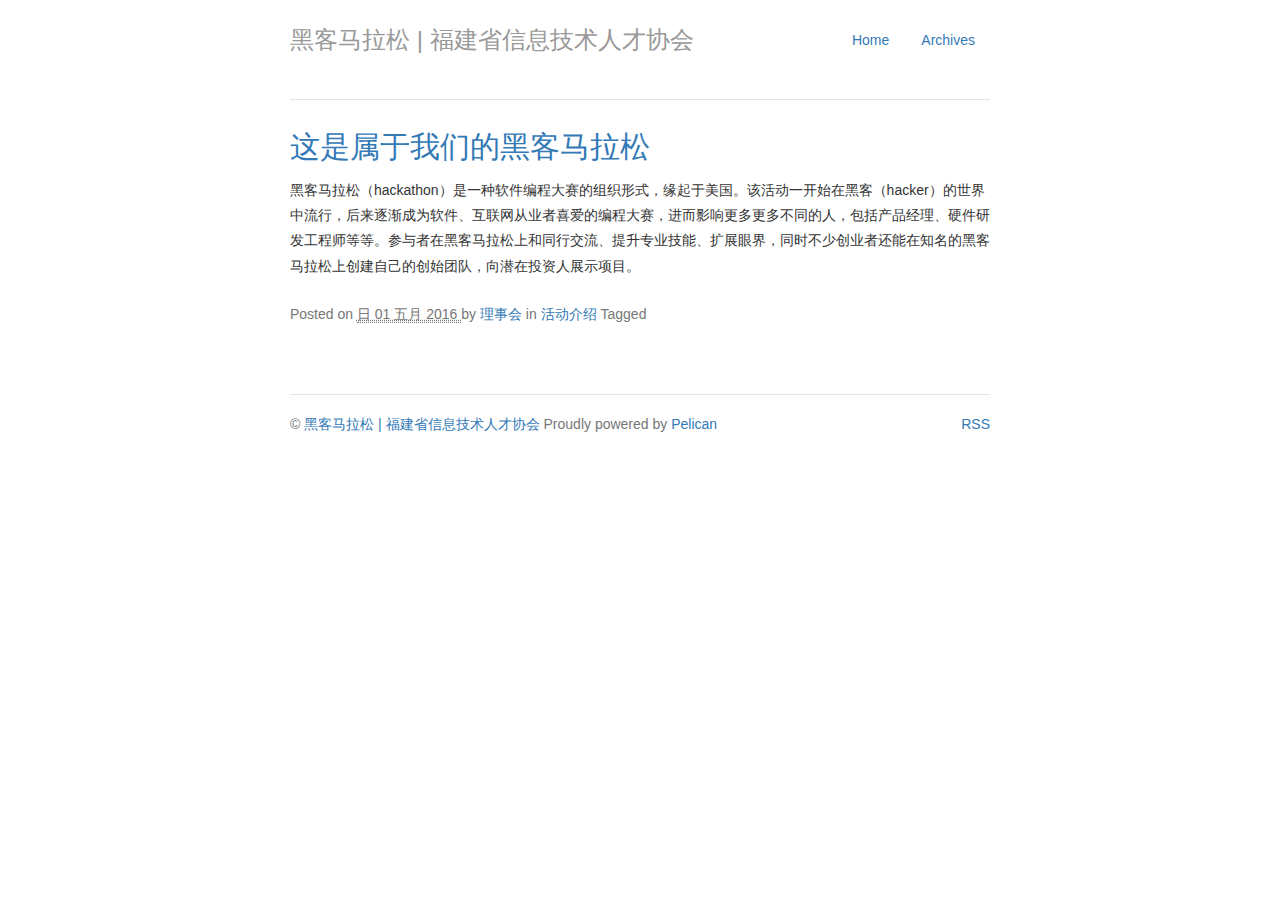
==== about-hackathon.html @ 1e725ade "Update documentation" ====
<!DOCTYPE html>
<html>
    <head>
        <title>这是属于我们的黑客马拉松 - 黑客马拉松 | 福建省信息技术人才协会</title>
        <meta charset="utf-8" />
        <link href="//netdna.bootstrapcdn.com/bootstrap/3.0.0/css/bootstrap.min.css" rel="stylesheet" />
        <link href="/theme/static/css/style.css" rel="stylesheet" />
        <meta name="viewport" content="width=device-width, initial-scale=1, maximum-scale=1">
    </head>

    <body id="index" class="archive">
        <div class="container">
            <div class="header">
                <ul class="nav nav-pills pull-right">
                    <li class=""><a href="">Home</a></li>
                    <li><a href="/archives.html">Archives</a></li>
                </ul>
                <h3 class="text-muted"><a href="">黑客马拉松 | 福建省信息技术人才协会</a></h3>
				<h2 class="text-muted"></h2>
             </div>
<section id="content" class="article content">
  <header>
    <h2 class="entry-title">
      <a href="/about-hackathon.html" rel="bookmark"
         title="Permalink to 这是属于我们的黑客马拉松">这是属于我们的黑客马拉松</a></h2>
 
  </header>
  
     
  <div class="entry-content">
    <p>黑客马拉松（hackathon）是一种软件编程大赛的组织形式，缘起于美国。该活动一开始在黑客（hacker）的世界中流行，后来逐渐成为软件、互联网从业者喜爱的编程大赛，进而影响更多更多不同的人，包括产品经理、硬件研发工程师等等。参与者在黑客马拉松上和同行交流、提升专业技能、扩展眼界，同时不少创业者还能在知名的黑客马拉松上创建自己的创始团队，向潜在投资人展示项目。</p>
  </div><!-- /.entry-content -->
   <footer class="post-info text-muted">
    Posted on <abbr class="published" title="2016-05-01T10:20:00+08:00">
      日 01 五月 2016
    </abbr>
    <address class="vcard author">
      by <a class="url fn" href="/author/li-shi-hui.html">理事会</a>
    </address> in <a href="/category/huo-dong-jie-shao.html">活动介绍</a> Tagged   </footer><!-- /.post-info -->
</section>
            <footer id="contentinfo" class="footer">
                    <nav class="pull-right bottom-nav">
                        <a href="/None">RSS</a>
                    </nav>
                    <address id="about" class="vcard body">
                    &copy; <a href="">黑客马拉松 | 福建省信息技术人才协会</a> Proudly powered by <a href="http://getpelican.com/">Pelican</a>
                    </address><!-- /#about -->
            </footer><!-- /#contentinfo -->
        </div><!-- container -->
    </body>
</html>
---- theme/static/css/style.css ----
/* Space out content a bit */
body {
  padding-top: 20px;
}

/* Everything but the jumbotron gets side spacing for mobile first views */
.header,
.footer,
.content,
.comment {
  padding-left: 5px;
  padding-right: 5px;
}
.nav-pills{
    display:none;
}
/* Custom page header */
.header {
  border-bottom: 1px solid #e5e5e5;
}
/* Make the masthead heading the same height as the navigation */
.header h3 {
  margin-top: 0;
  margin-bottom: 0;
  line-height: 40px;
  padding-bottom: 19px;
}

/* Custom page footer */
.footer {
  padding-top: 19px;
  color: #777;
  border-top: 1px solid #e5e5e5;
  margin-top:40px;
}

/* Customize container */
@media (min-width: 768px) {
  .container {
    max-width: 730px;
  }
}
.container-narrow > hr {
  margin: 30px 0;
}

/* Main marketing message and sign up button */
.jumbotron {
  text-align: center;
  border-bottom: 1px solid #e5e5e5;
}
.jumbotron .btn {
  font-size: 21px;
  padding: 14px 24px;
}

/* Supporting marketing content */
.marketing {
  margin: 40px 0;
}
.marketing p + h4 {
  margin-top: 28px;
}
.header .text-muted  a{
    color:#999;
    text-decoration:none;
}
.entry-content{
    padding:5px 0 15px;;
    line-height:1.8;
}
.hentry{
    margin-bottom:18px;
}
.pager{
    margin-bottom:30px;
}
.pager ul{
    margin:0;
    padding:0;
}
.post-info{
    padding-bottom:30px;
}
.post-info address{
    display:inline;
}
.comment{
    padding-top:15px;
    padding-bottom:15px;
}
.archive-list li{
    font-size:16px;
    margin-bottom:10px;
}
.bottom-nav{display:none;}
.bottom-nav a{margin-left:15px;}
/* code style */
.highlight { background-color: #ffffcc }
.c { color: #999988; font-style: italic } /* Comment */
.err { color: #a61717; background-color: #e3d2d2 } /* Error */
.k { color: #000000; font-weight: bold } /* Keyword */
.o { color: #000000; font-weight: bold } /* Operator */
.cm { color: #999988; font-style: italic } /* Comment.Multiline */
.cp { color: #999999; font-weight: bold; font-style: italic } /* Comment.Preproc */
.c1 { color: #999988; font-style: italic } /* Comment.Single */
.cs { color: #999999; font-weight: bold; font-style: italic } /* Comment.Special */
.gd { color: #000000; background-color: #ffdddd } /* Generic.Deleted */
.ge { color: #000000; font-style: italic } /* Generic.Emph */
.gr { color: #aa0000 } /* Generic.Error */
.gh { color: #999999 } /* Generic.Heading */
.gi { color: #000000; background-color: #ddffdd } /* Generic.Inserted */
.go { color: #888888 } /* Generic.Output */
.gp { color: #555555 } /* Generic.Prompt */
.gs { font-weight: bold } /* Generic.Strong */
.gu { color: #aaaaaa } /* Generic.Subheading */
.gt { color: #aa0000 } /* Generic.Traceback */
.kc { color: #000000; font-weight: bold } /* Keyword.Constant */
.kd { color: #000000; font-weight: bold } /* Keyword.Declaration */
.kn { color: #000000; font-weight: bold } /* Keyword.Namespace */
.kp { color: #000000; font-weight: bold } /* Keyword.Pseudo */
.kr { color: #000000; font-weight: bold } /* Keyword.Reserved */
.kt { color: #445588; font-weight: bold } /* Keyword.Type */
.m { color: #009999 } /* Literal.Number */
.s { color: #d01040 } /* Literal.String */
.na { color: #008080 } /* Name.Attribute */
.nb { color: #0086B3 } /* Name.Builtin */
.nc { color: #445588; font-weight: bold } /* Name.Class */
.no { color: #008080 } /* Name.Constant */
.nd { color: #3c5d5d; font-weight: bold } /* Name.Decorator */
.ni { color: #800080 } /* Name.Entity */
.ne { color: #990000; font-weight: bold } /* Name.Exception */
.nf { color: #990000; font-weight: bold } /* Name.Function */
.nl { color: #990000; font-weight: bold } /* Name.Label */
.nn { color: #555555 } /* Name.Namespace */
.nt { color: #000080 } /* Name.Tag */
.nv { color: #008080 } /* Name.Variable */
.ow { color: #000000; font-weight: bold } /* Operator.Word */
.w { color: #bbbbbb } /* Text.Whitespace */
.mf { color: #009999 } /* Literal.Number.Float */
.mh { color: #009999 } /* Literal.Number.Hex */
.mi { color: #009999 } /* Literal.Number.Integer */
.mo { color: #009999 } /* Literal.Number.Oct */
.sb { color: #d01040 } /* Literal.String.Backtick */
.sc { color: #d01040 } /* Literal.String.Char */
.sd { color: #d01040 } /* Literal.String.Doc */
.s2 { color: #d01040 } /* Literal.String.Double */
.se { color: #d01040 } /* Literal.String.Escape */
.sh { color: #d01040 } /* Literal.String.Heredoc */
.si { color: #d01040 } /* Literal.String.Interpol */
.sx { color: #d01040 } /* Literal.String.Other */
.sr { color: #009926 } /* Literal.String.Regex */
.s1 { color: #d01040 } /* Literal.String.Single */
.ss { color: #990073 } /* Literal.String.Symbol */
.bp { color: #999999 } /* Name.Builtin.Pseudo */
.vc { color: #008080 } /* Name.Variable.Class */
.vg { color: #008080 } /* Name.Variable.Global */
.vi { color: #008080 } /* Name.Variable.Instance */
.il { color: #009999 } /* Literal.Number.Integer.Long */
/* Responsive: Portrait tablets and up */
@media screen and (min-width: 768px) {
  /* Remove the padding we set earlier */
  .header,
  .content,
  .footer,
  .comment {
    padding-left: 0;
    padding-right: 0;
  }
  /* Space out the masthead */
  .header {
    margin-bottom: 30px;
  }
 .nav-pills,.bottom-nav{
    display:block;
 }
}
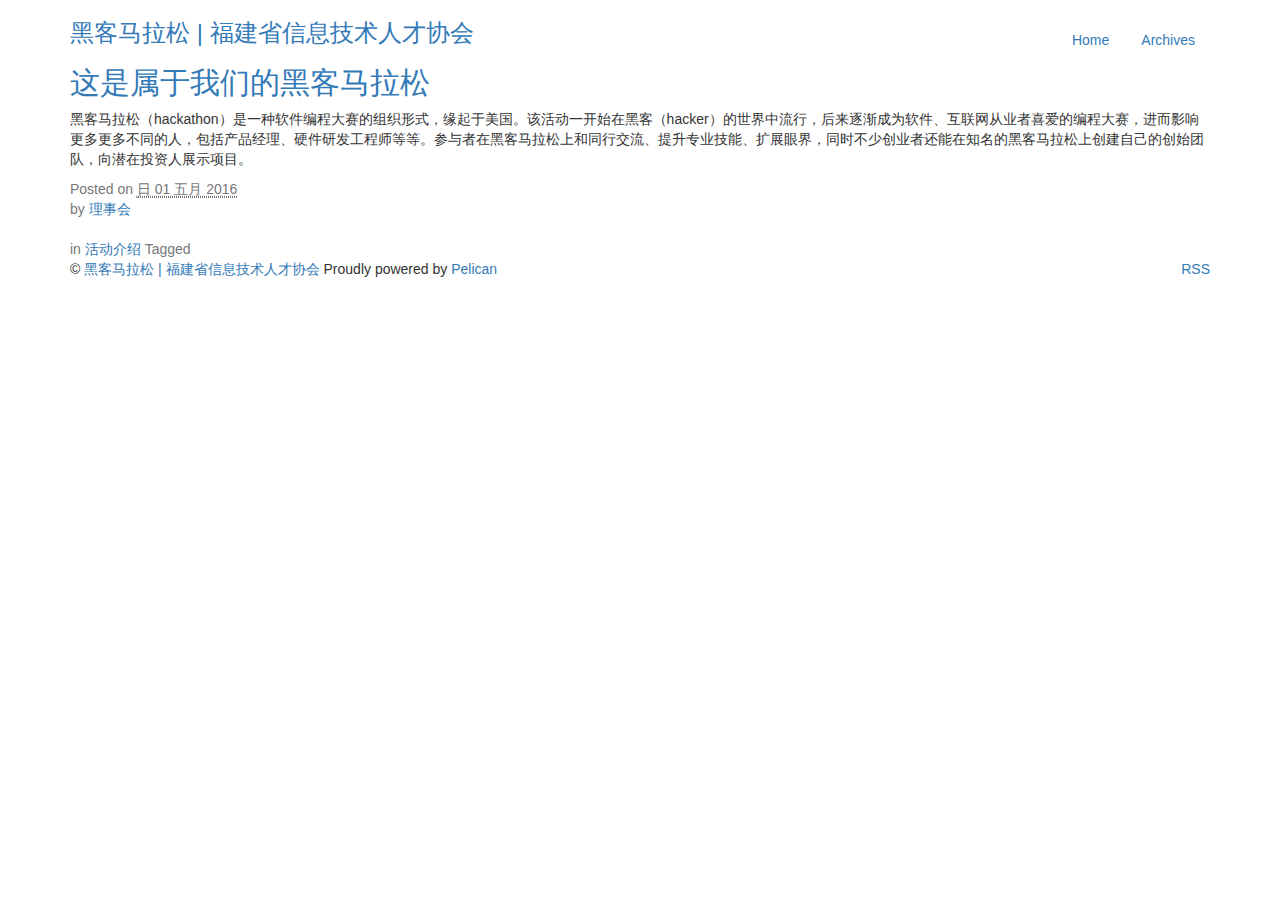
==== commit 6aa3a757: "Update documentation" ====
--- a/about-hackathon.html
+++ b/about-hackathon.html
@@ -4,7 +4,7 @@
         <title>这是属于我们的黑客马拉松 - 黑客马拉松 | 福建省信息技术人才协会</title>
         <meta charset="utf-8" />
         <link href="//netdna.bootstrapcdn.com/bootstrap/3.0.0/css/bootstrap.min.css" rel="stylesheet" />
-        <link href="/theme/static/css/style.css" rel="stylesheet" />
+        <link href="http://hackathon.fjitta.org/theme/static/css/style.css" rel="stylesheet" />
         <meta name="viewport" content="width=device-width, initial-scale=1, maximum-scale=1">
     </head>
 
@@ -12,16 +12,16 @@
         <div class="container">
             <div class="header">
                 <ul class="nav nav-pills pull-right">
-                    <li class=""><a href="">Home</a></li>
-                    <li><a href="/archives.html">Archives</a></li>
+                    <li class=""><a href="http://hackathon.fjitta.org">Home</a></li>
+                    <li><a href="http://hackathon.fjitta.org/archives.html">Archives</a></li>
                 </ul>
-                <h3 class="text-muted"><a href="">黑客马拉松 | 福建省信息技术人才协会</a></h3>
+                <h3 class="text-muted"><a href="http://hackathon.fjitta.org">黑客马拉松 | 福建省信息技术人才协会</a></h3>
 				<h2 class="text-muted"></h2>
              </div>
 <section id="content" class="article content">
   <header>
     <h2 class="entry-title">
-      <a href="/about-hackathon.html" rel="bookmark"
+      <a href="http://hackathon.fjitta.org/about-hackathon.html" rel="bookmark"
          title="Permalink to 这是属于我们的黑客马拉松">这是属于我们的黑客马拉松</a></h2>
  
   </header>
@@ -35,15 +35,15 @@
       日 01 五月 2016
     </abbr>
     <address class="vcard author">
-      by <a class="url fn" href="/author/li-shi-hui.html">理事会</a>
-    </address> in <a href="/category/huo-dong-jie-shao.html">活动介绍</a> Tagged   </footer><!-- /.post-info -->
+      by <a class="url fn" href="http://hackathon.fjitta.org/author/li-shi-hui.html">理事会</a>
+    </address> in <a href="http://hackathon.fjitta.org/category/huo-dong-jie-shao.html">活动介绍</a> Tagged   </footer><!-- /.post-info -->
 </section>
             <footer id="contentinfo" class="footer">
                     <nav class="pull-right bottom-nav">
-                        <a href="/None">RSS</a>
+                        <a href="http://hackathon.fjitta.org/None">RSS</a>
                     </nav>
                     <address id="about" class="vcard body">
-                    &copy; <a href="">黑客马拉松 | 福建省信息技术人才协会</a> Proudly powered by <a href="http://getpelican.com/">Pelican</a>
+                    &copy; <a href="http://hackathon.fjitta.org">黑客马拉松 | 福建省信息技术人才协会</a> Proudly powered by <a href="http://getpelican.com/">Pelican</a>
                     </address><!-- /#about -->
             </footer><!-- /#contentinfo -->
         </div><!-- container -->
